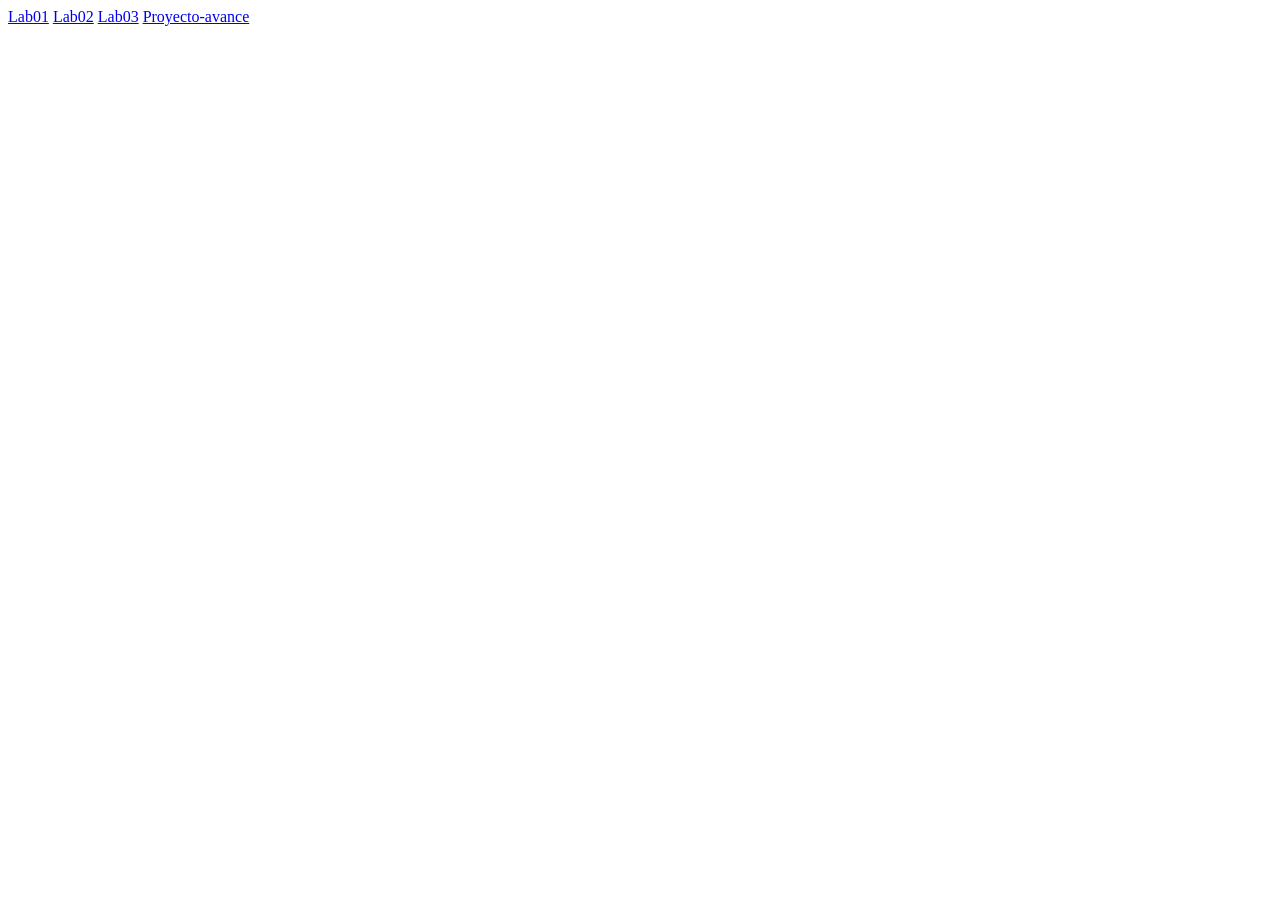
==== index.html @ 77d0029d "indexmain" ====
<!DOCTYPE html>
<html lang="en">
<head>
    <meta charset="UTF-8">
    <meta name="viewport" content="width=device-width, initial-scale=1.0">
    <title>Javier - Laboratorios</title>
</head>
<body>
    <a href="Lab01">Lab01</a>
    <a href="Lab02">Lab02</a>
    <a href="Lab03">Lab03</a>
    <a href="Proyecto-avance">Proyecto-avance</a>
</body>
</html>
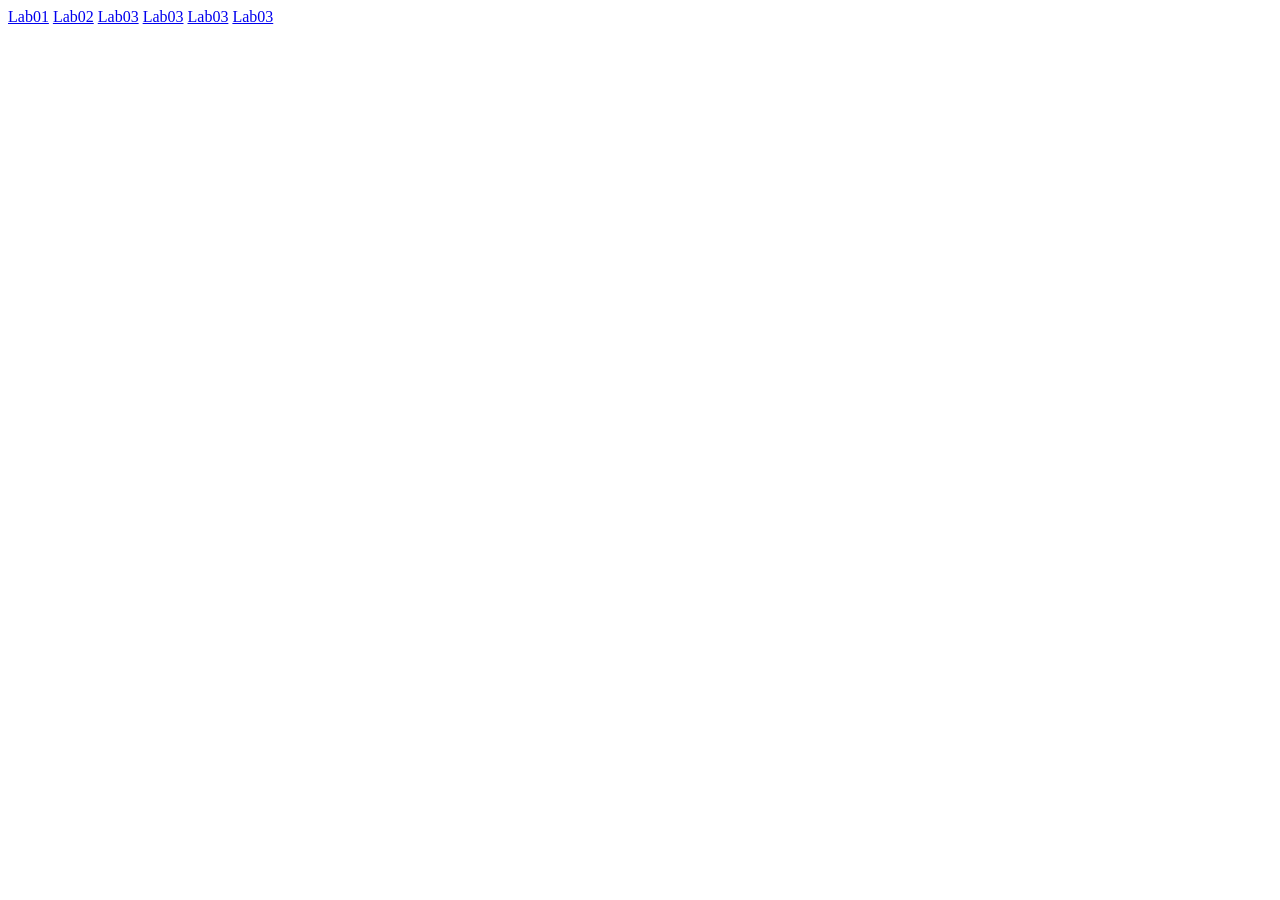
==== commit 4a5dd79f: "Semana7.1" ====
--- a/index.html
+++ b/index.html
@@ -9,6 +9,8 @@
     <a href="Lab01">Lab01</a>
     <a href="Lab02">Lab02</a>
     <a href="Lab03">Lab03</a>
-    <a href="Proyecto-avance">Proyecto-avance</a>
+    <a href="Lab05">Lab03</a>
+    <a href="Lab06">Lab03</a>
+    <a href="Lab07">Lab03</a>
 </body>
 </html>
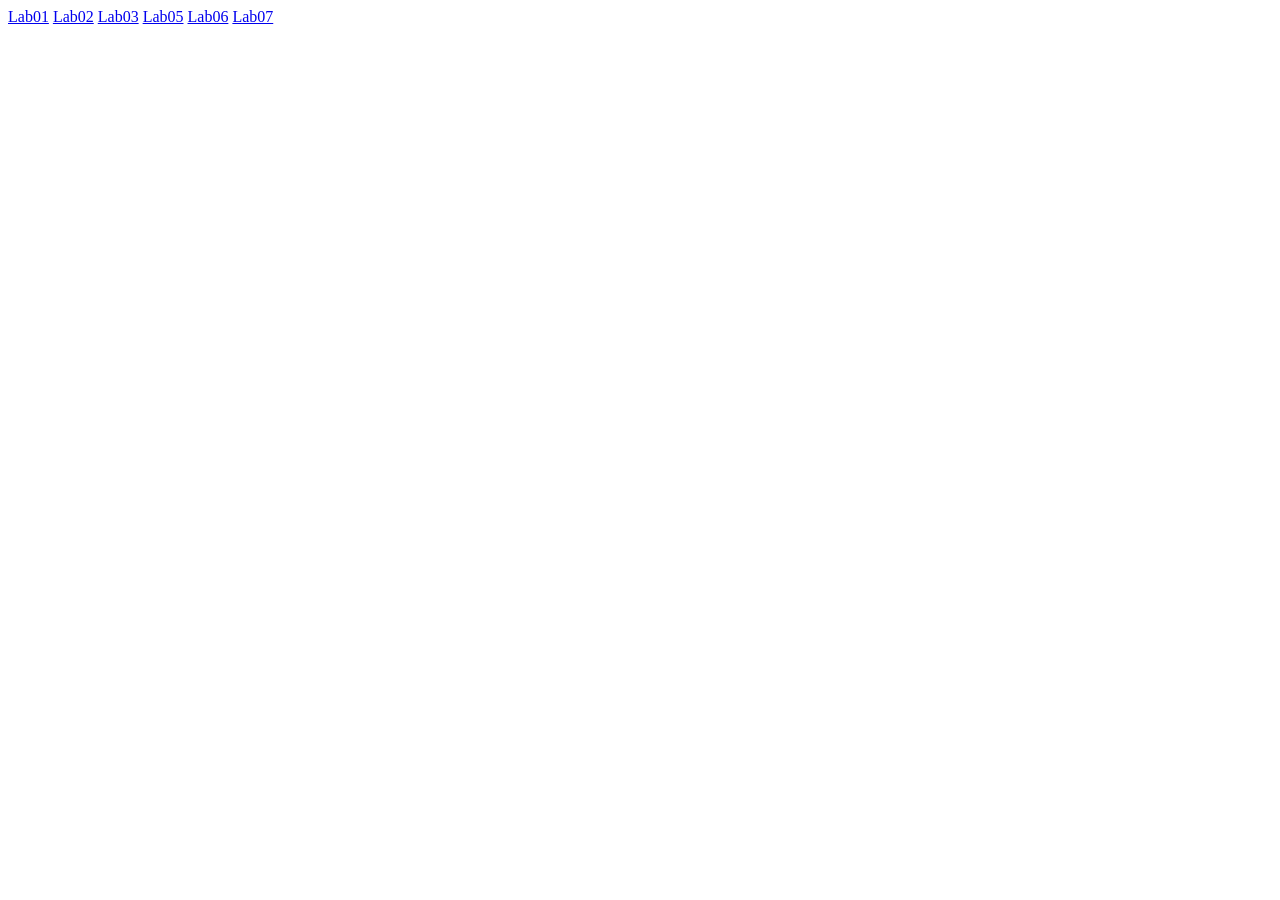
==== commit 42001809: "Semana7.2" ====
--- a/index.html
+++ b/index.html
@@ -9,8 +9,8 @@
     <a href="Lab01">Lab01</a>
     <a href="Lab02">Lab02</a>
     <a href="Lab03">Lab03</a>
-    <a href="Lab05">Lab03</a>
-    <a href="Lab06">Lab03</a>
-    <a href="Lab07">Lab03</a>
+    <a href="Lab05">Lab05</a>
+    <a href="Lab06">Lab06</a>
+    <a href="Lab07">Lab07</a>
 </body>
 </html>
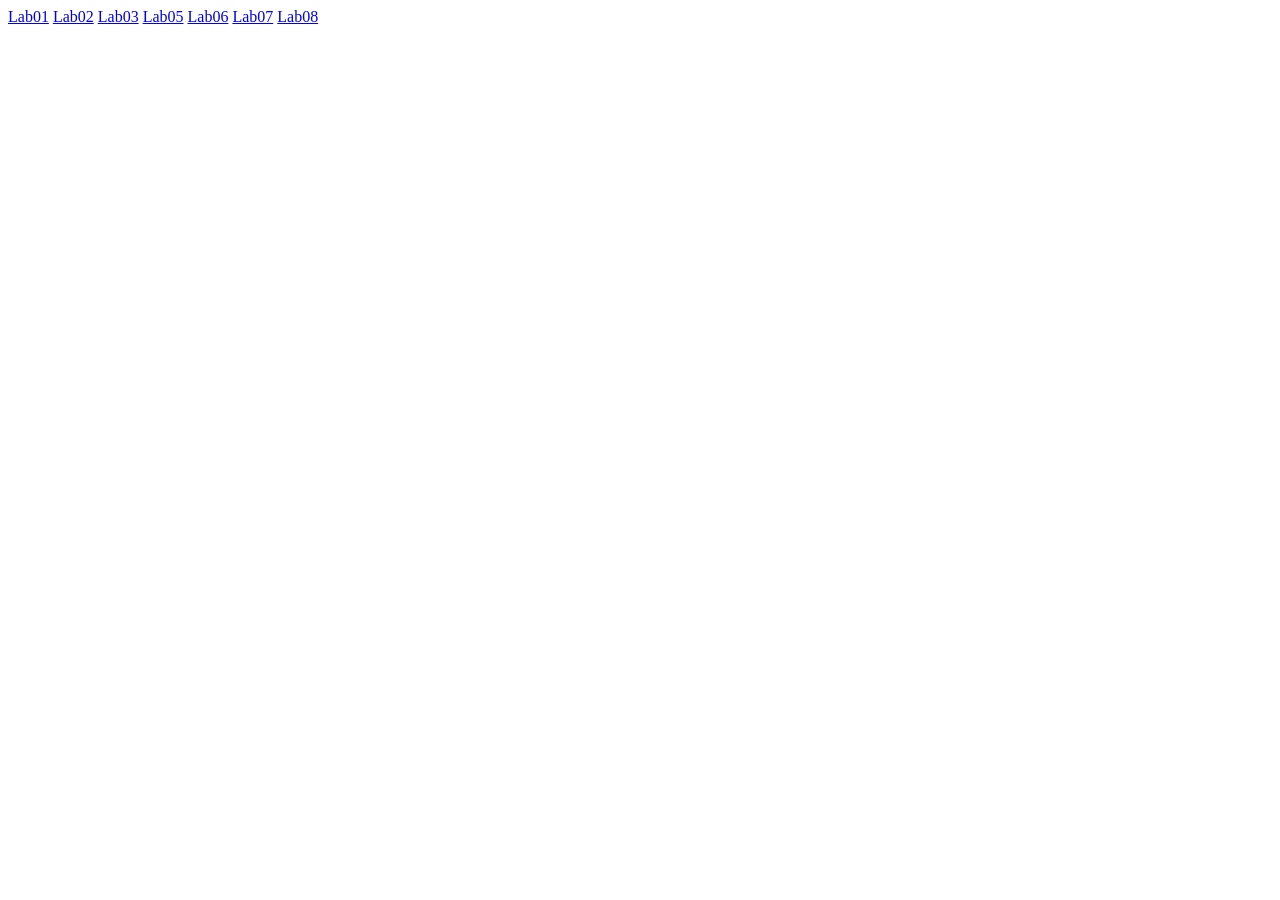
==== commit 2f6ff885: "Lab08" ====
--- a/index.html
+++ b/index.html
@@ -12,5 +12,6 @@
     <a href="Lab05">Lab05</a>
     <a href="Lab06">Lab06</a>
     <a href="Lab07">Lab07</a>
+    <a href="Lab08">Lab08</a>
 </body>
-</html>+</html>
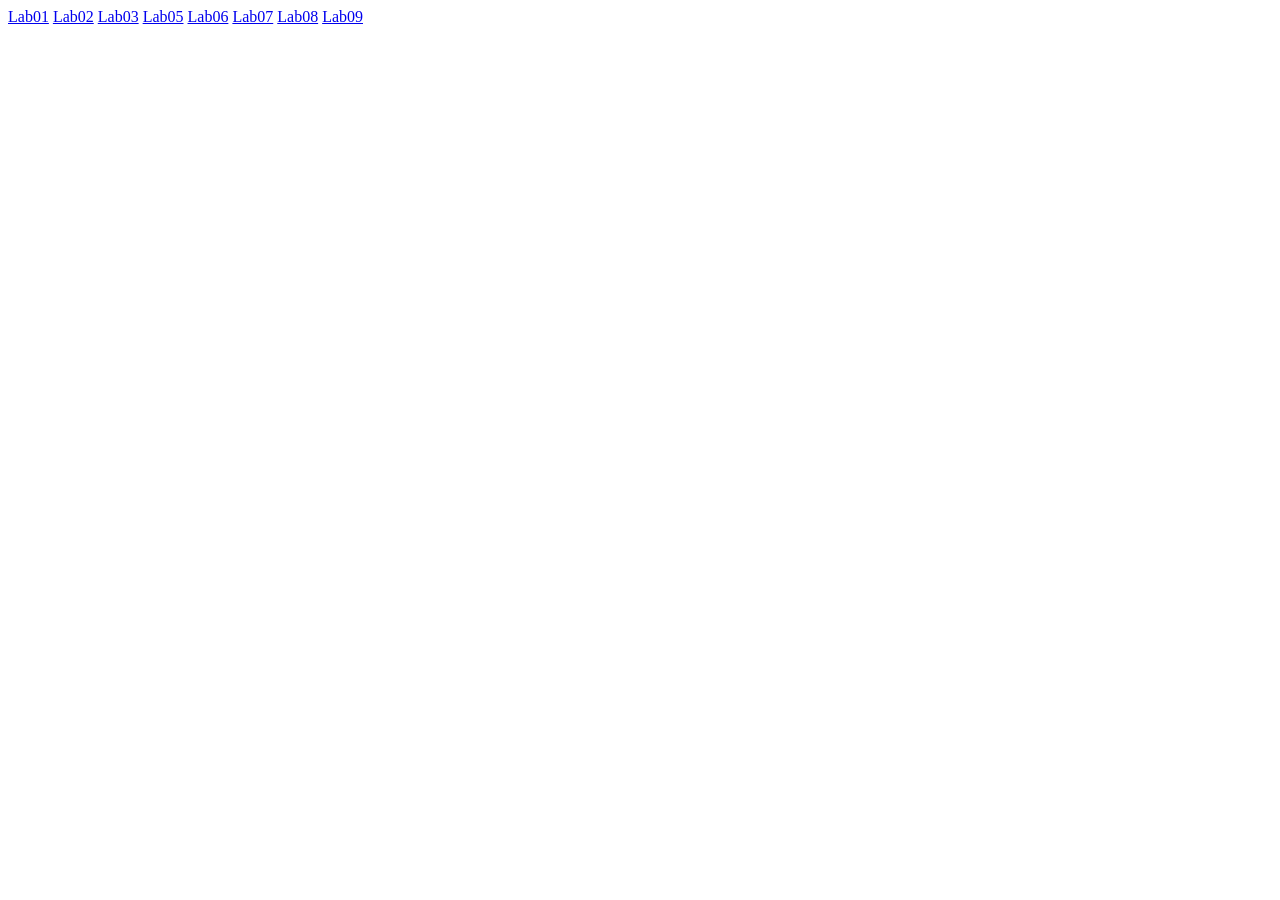
==== commit c10cb2b1: "Lab09" ====
--- a/index.html
+++ b/index.html
@@ -13,5 +13,6 @@
     <a href="Lab06">Lab06</a>
     <a href="Lab07">Lab07</a>
     <a href="Lab08">Lab08</a>
+    <a href="Lab09">Lab09</a>
 </body>
 </html>
